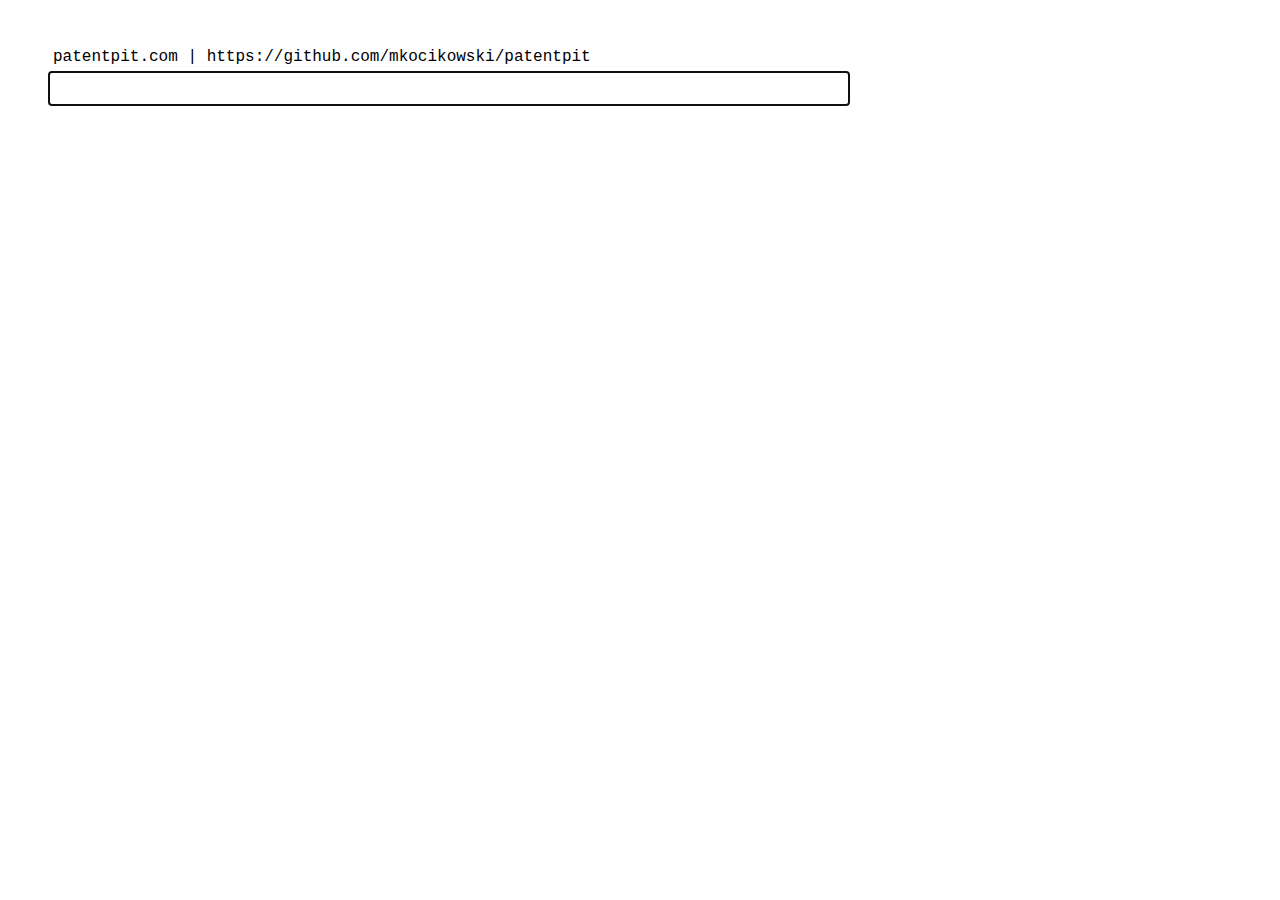
==== gui/index.html @ f6b3ae14 "Project structure change." ====
<!doctype html>
<html>
<head>
    <meta charset="utf-8">
    <link rel="stylesheet" href="./search.css">
    <title>petapat transfer search</title>
</head>
<body>

	<div id="wrapper">

        <div id="about">patentpit.com | https://github.com/mkocikowski/patentpit</div>

        <form id="searchform" autocomplete="off">
            <input type="text" id="searchbox" autocomplete="off" autofocus="on"></input>
        </form>
        <div id="stats"></div>
        <div id="results">
            <div id="docs"></div>
            <div id="aggs"></div>
        </div>

    </div>

<!--     <script src="http://d3js.org/d3.v3.min.js" charset="utf-8"></script> -->
    <script src="./jquery-2.1.3.min.js"></script>
    <script src="./transfers.js"></script>

</body>
</html>
---- gui/search.css ----
body {
	font-family: Courier, monospace;
	font-size: 100%;
	color: black;
	background-color: white;
	margin: 0em;
	padding: 3em;
}

input {
	font-family: Courier, monospace;
	font-size: 125%;
	color: black;
	text-transform: uppercase;
	background-color: white;
	border: 1px solid black;
	margin: 0em;
	padding: 5px;
	width: 790px;
}

div {
	padding: 0px;
	margin: 0;
/* 	border: 1px solid black; */
	border: none;
}

form {
	padding: 0em;
	margin: 0em;
}

em {
	background-color: yellow;
	font-style: normal;
	font-weight: normal;
}

#about {
    margin-left: 5px;
    margin-bottom: 5px;
}

#wrapper {
}

#results {
    height: auto;
}

.url {
    padding: 5px;
    padding-bottom: 0px;
}

.stats {
    padding: 5px;
    padding-top: 0px;
}

#docs {
    margin-top: 15px;
    margin-bottom: 5px;
	width: auto;
/*     border: 1px solid green; */
}

.doc {
    padding: 5px;
/*     border: 1px solid yellow; */
}

#aggs {
    margin-top: 15px;
    margin-bottom: 5px;
	width: auto;
/*     border: 1px solid green; */
}

.agg {
    padding: 5px;
/*     border: 1px solid yellow; */
}

.title {
}

.detail {
    color: grey;
    font-size: 85%;
/*     border: 1px solid red; */
}
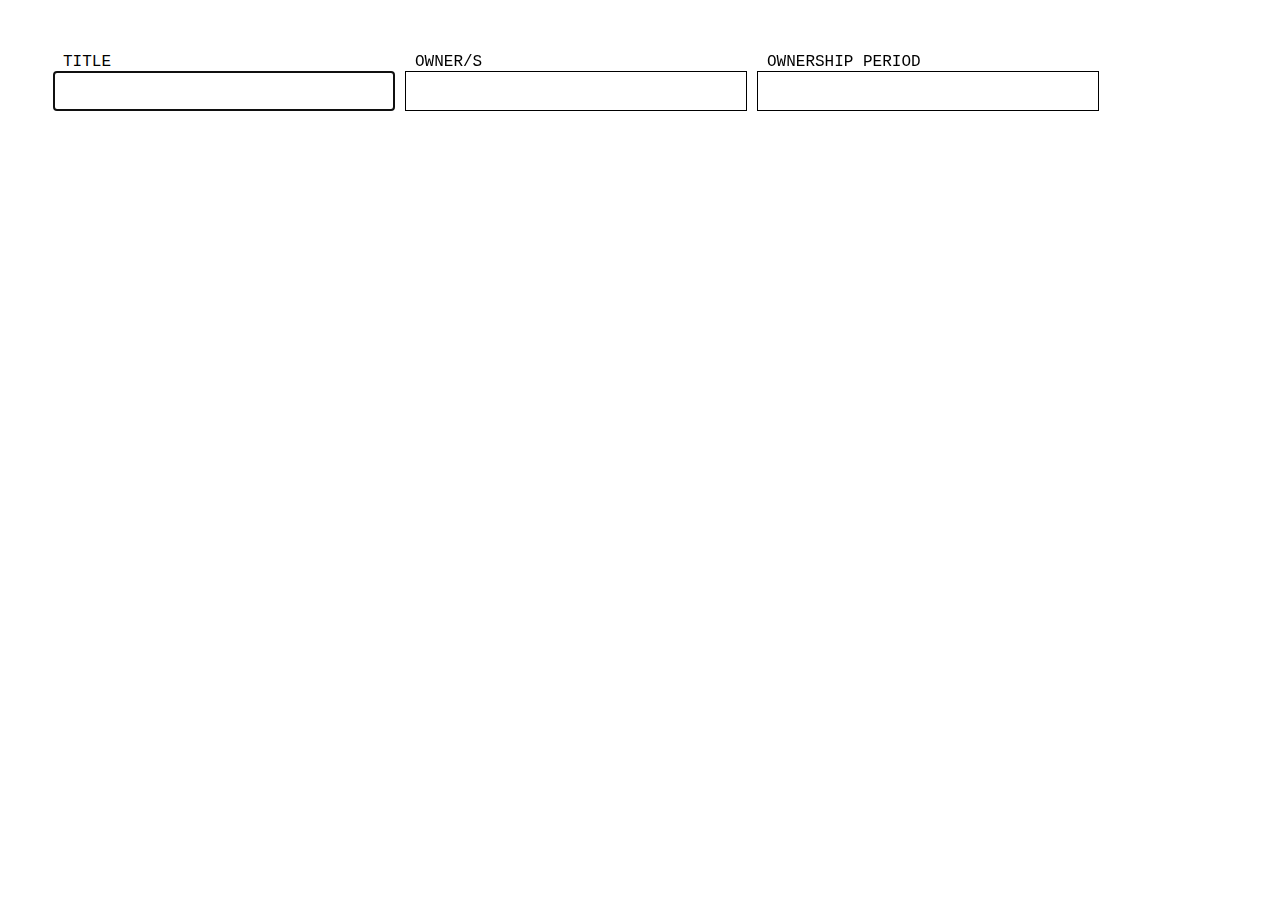
==== commit 783d6658: "Working with title, owners, dates fields." ====
--- a/gui/index.html
+++ b/gui/index.html
@@ -9,11 +9,29 @@
 
 	<div id="wrapper">
 
+<!--
         <div id="about">patentpit.com | https://github.com/mkocikowski/patentpit</div>
+ -->
 
+        <div id="search">
         <form id="searchform" autocomplete="off">
-            <input type="text" id="searchbox" autocomplete="off" autofocus="on"></input>
+            <div class="search">
+            <label for="search_title">TITLE</label>
+            <input type="text" id="search_title" autocomplete="off" autofocus="on"></input>
+            </div>
+            <div class="search">
+            <label for="search_owners">OWNER/S</label>
+            <input type="text" id="search_owners" autocomplete="off" autofocus="on"></input>
+            </div>
+            <div class="search">
+            <label for="search_date">OWNERSHIP PERIOD</label>
+            <input type="text" id="search_dates" autocomplete="off" autofocus="on"></input>
+            </div>
         </form>
+        <!-- this is a hack to get the form box to size height correctly -->
+        <div style="clear:both;"></div>
+        </div>
+
         <div id="stats"></div>
         <div id="results">
             <div id="docs"></div>
--- a/gui/search.css
+++ b/gui/search.css
@@ -9,20 +9,32 @@
 
 input {
 	font-family: Courier, monospace;
-	font-size: 125%;
+	font-size: 100%;
 	color: black;
 	text-transform: uppercase;
 	background-color: white;
 	border: 1px solid black;
 	margin: 0em;
-	padding: 5px;
-	width: 790px;
+	margin-bottom: 10px;
+	padding: 10px;
+	width: 20em;
+	display: block;
+}
+
+label {
+    padding-left: 10px;
+}
+
+.search {
+    display: inline;
+    float: left;
+    margin: 5px;
 }
 
 div {
 	padding: 0px;
 	margin: 0;
-/* 	border: 1px solid black; */
+	border: 1px solid black;
 	border: none;
 }
 
@@ -35,6 +47,20 @@
 	background-color: yellow;
 	font-style: normal;
 	font-weight: normal;
+}
+
+a {
+	background-color: orange;
+	text-decoration: none;
+	font-style: normal;
+	font-weight: normal;
+	color: black;
+	background-color: PaleGoldenRod;
+/* 	background-color: #EEE8AA; */
+}
+
+a:hover {
+    text-decoration: underline;
 }
 
 #about {
@@ -56,11 +82,12 @@
 
 .stats {
     padding: 5px;
-    padding-top: 0px;
+    padding-top: 2px;
+    padding-bottom: 10px;
 }
 
 #docs {
-    margin-top: 15px;
+    margin-top: 5px;
     margin-bottom: 5px;
 	width: auto;
 /*     border: 1px solid green; */
@@ -68,6 +95,7 @@
 
 .doc {
     padding: 5px;
+    padding-top: 0px;
 /*     border: 1px solid yellow; */
 }
 
@@ -89,5 +117,6 @@
 .detail {
     color: grey;
     font-size: 85%;
+/*     white-space: pre; */
 /*     border: 1px solid red; */
 }
